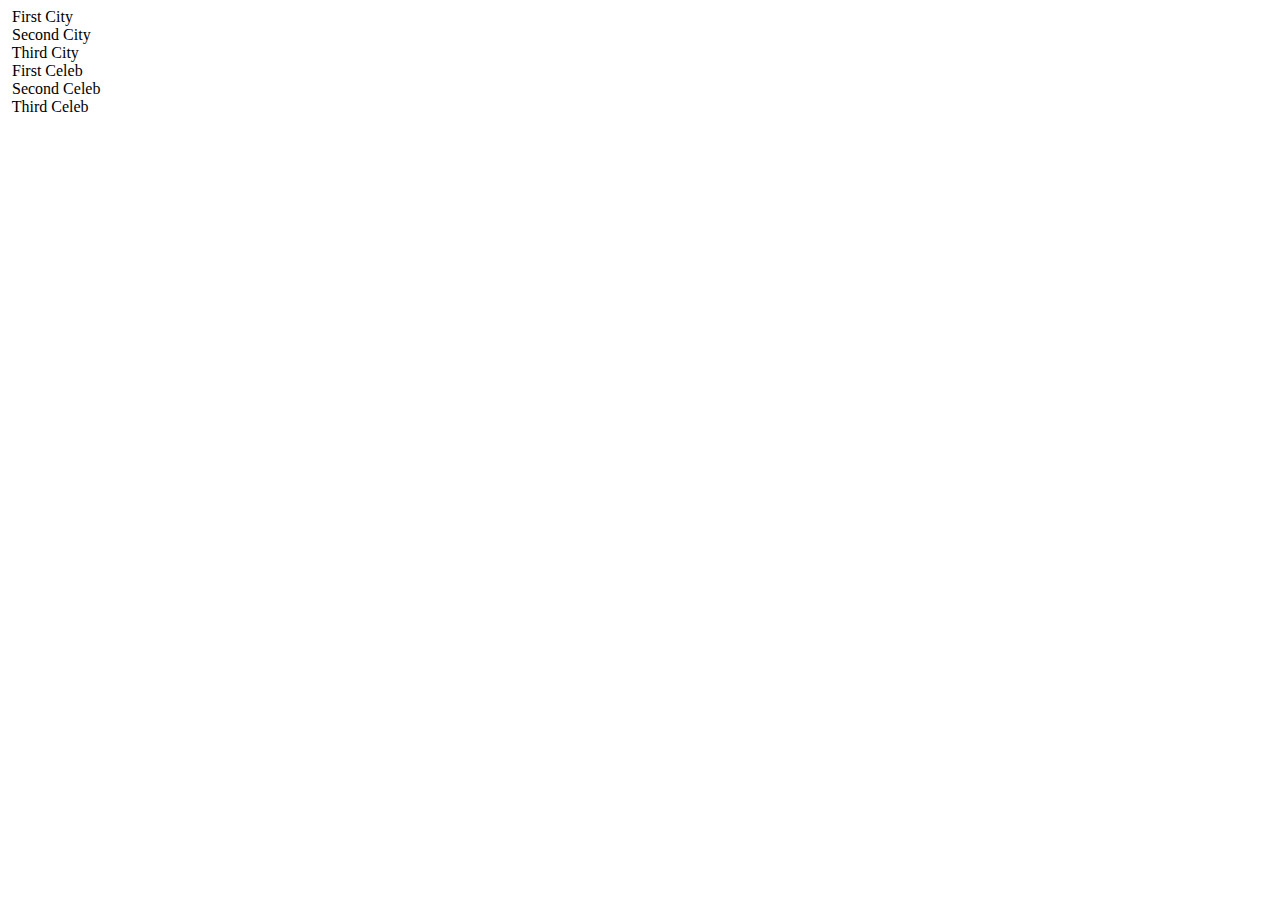
==== index.html @ 183e3dbc "Hurricane Ironstorm Boilerplate" ====
<!DOCTYPE html>
<html lang="en">

<head>
    <meta charset="UTF-8">
    <meta http-equiv="X-UA-Compatible" content="IE=edge">
    <meta name="viewport" content="width=device-width, initial-scale=1.0">
    <link rel="stylesheet" href="styles/main.css">
    <title>Document</title>
</head>

<body>

    <nav class="navbar"></nav>
    <header></header>

    <div class="flex-container">

        <!--change Country name in each html file but not "city" since the styling would be the same?-->
        <article class="countryMain">
            <section class="countryCity"><img src ="" alt=""> First City</section>
            <section class="countryCity"><img src ="" alt=""> Second City</section>
            <section class="countryCity"><img src ="" alt=""> Third City</section>
        </article>

        <!--Same question as above-->
        <article class="countryCelebrities">
            <section class="countryCelebrity"><img src ="" alt=""> First Celeb</section>
            <section class="countryCelebrity"><img src ="" alt=""> Second Celeb</section>
            <section class="countryCelebrity"><img src ="" alt=""> Third Celeb</section>
        </article>

    </div>

<!-- We will need multiple html and js but only one CSS?     -->
        <script src="scripts/main.js"></script>
</body>

</html>
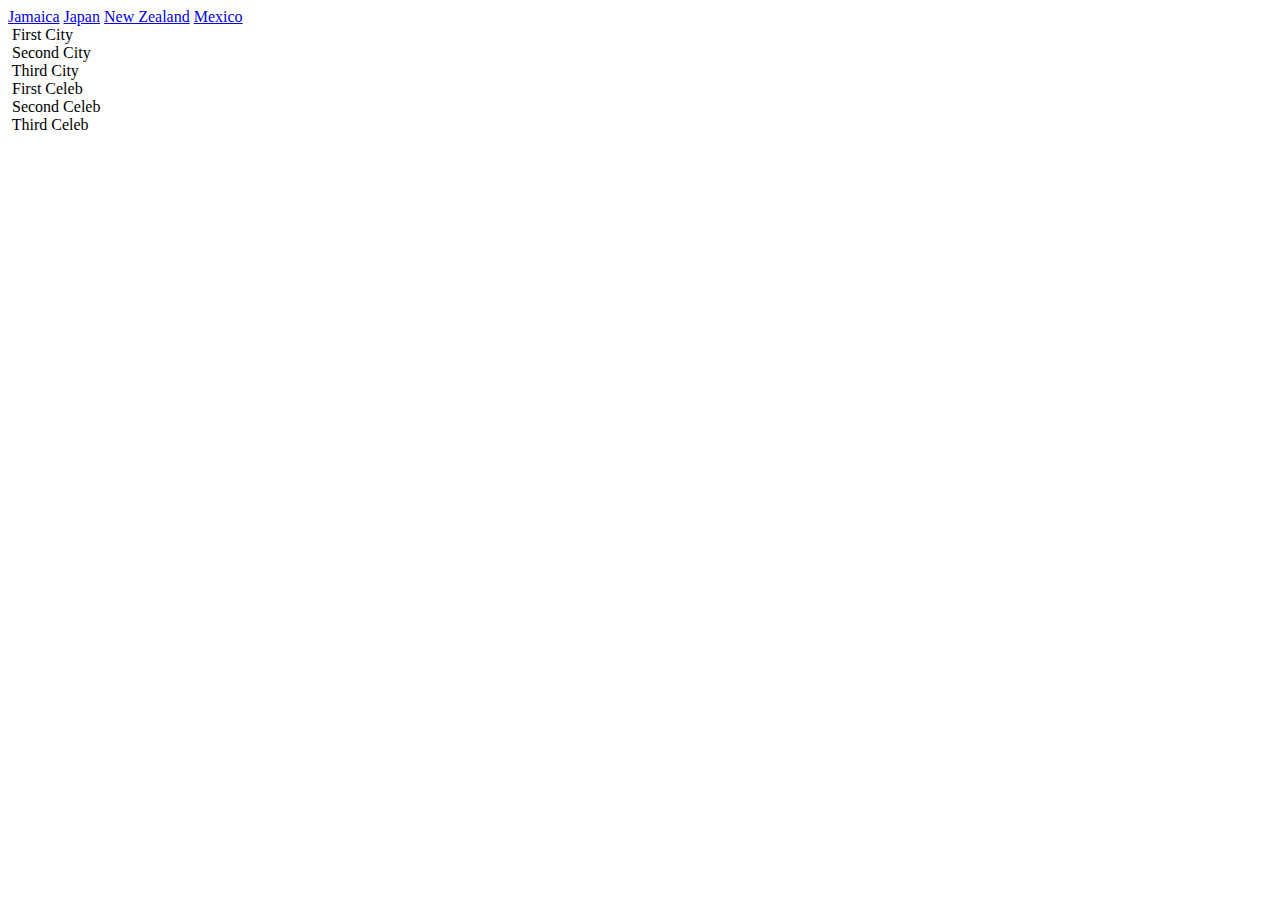
==== commit 0c1ec9dd: "New Zealand js done" ====
--- a/index.html
+++ b/index.html
@@ -11,7 +11,12 @@
 
 <body>
 
-    <nav class="navbar"></nav>
+    <nav class="navbar">
+        <a href="./jamaica.html">Jamaica</a>
+        <a href="./japan.html">Japan</a>
+        <a href="./newZealand.html">New Zealand</a>
+        <a href="./mexico.html">Mexico</a>
+    </nav>
     <header></header>
 
     <div class="flex-container">
@@ -33,7 +38,7 @@
     </div>
 
 <!-- We will need multiple html and js but only one CSS?     -->
-        <script src="scripts/main.js"></script>
+        <script type="module" src="scripts/newZealand/newZealand.js"></script>
 </body>
 
 </html>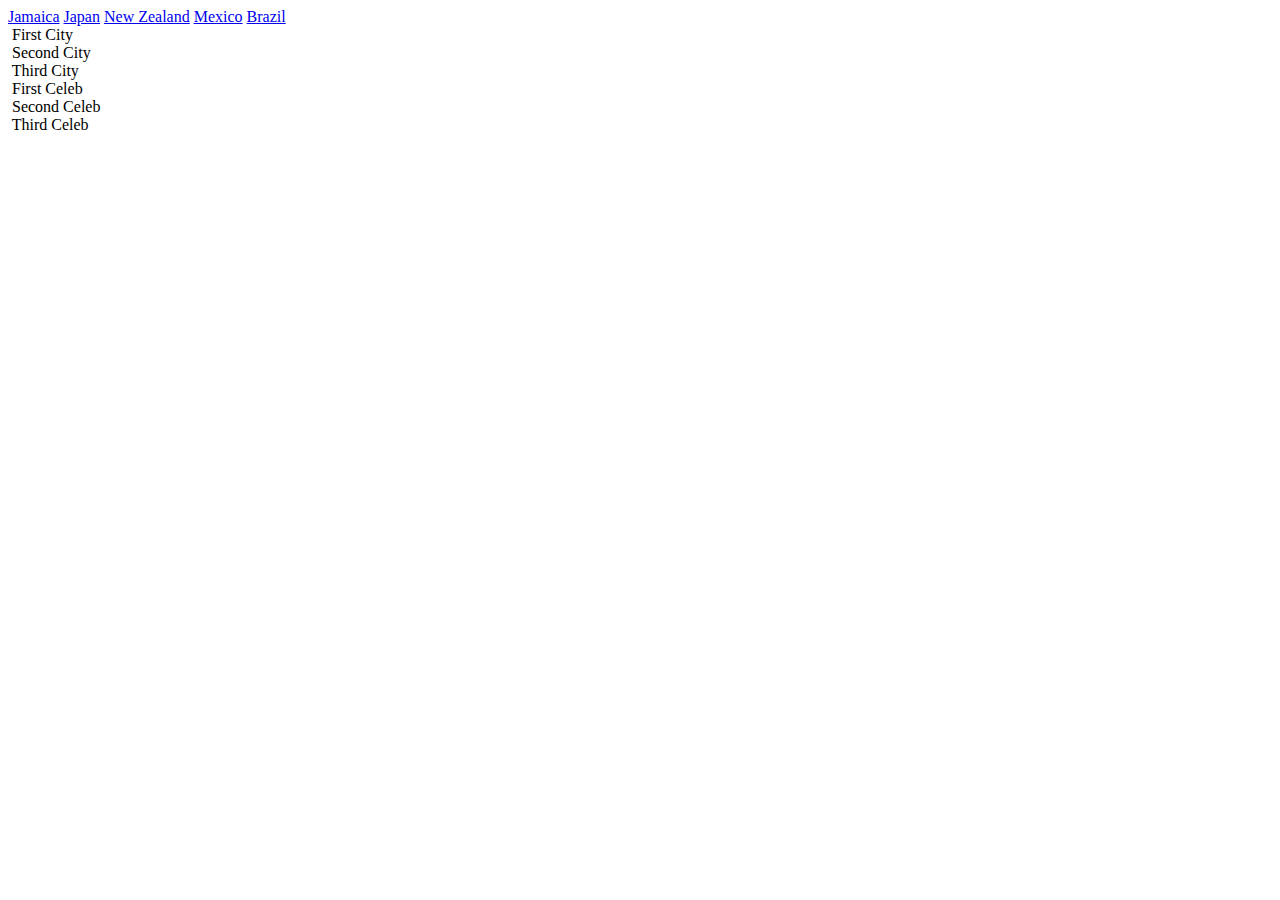
==== commit e39dc5e8: "New Zealand js with navbar" ====
--- a/index.html
+++ b/index.html
@@ -16,6 +16,7 @@
         <a href="./japan.html">Japan</a>
         <a href="./newZealand.html">New Zealand</a>
         <a href="./mexico.html">Mexico</a>
+        <a href="./brazil.html">Brazil</a>
     </nav>
     <header></header>
 
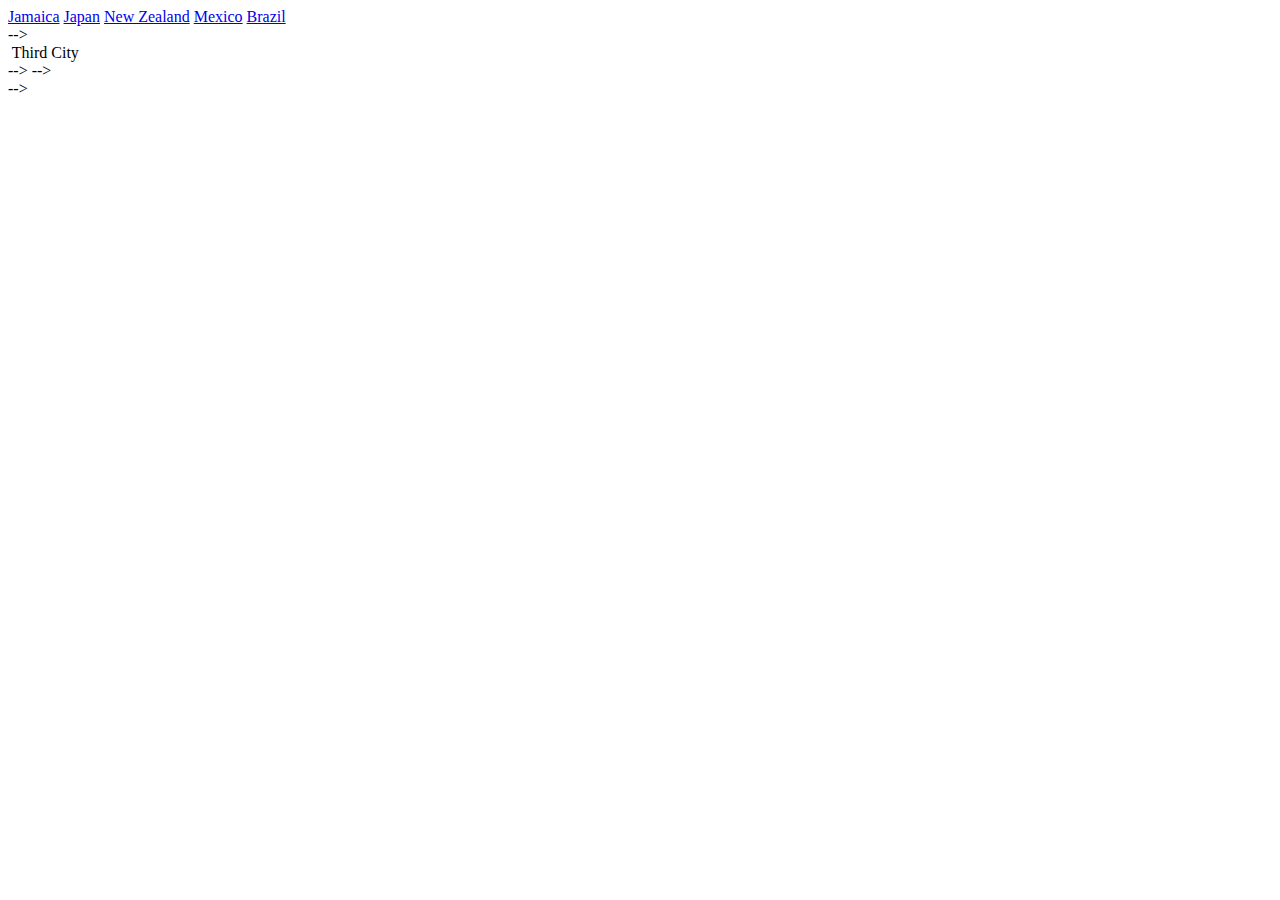
==== commit e78bc76e: "added mexico page" ====
--- a/index.html
+++ b/index.html
@@ -20,26 +20,26 @@
     </nav>
     <header></header>
 
-    <div class="flex-container">
+    <div class="flex-container1">
 
-        <!--change Country name in each html file but not "city" since the styling would be the same?-->
+        <!--change Country name in each html file but not "city" since the styling would be the same?--> -->
         <article class="countryMain">
-            <section class="countryCity"><img src ="" alt=""> First City</section>
-            <section class="countryCity"><img src ="" alt=""> Second City</section>
+            <!-- <section class="countryCity"><img src ="" alt=""> First City</section>
+            <section class="countryCity"><img src ="" alt=""> Second City</section> -->
             <section class="countryCity"><img src ="" alt=""> Third City</section>
-        </article>
+        </article> --> -->
 
         <!--Same question as above-->
-        <article class="countryCelebrities">
+        <!-- <article class="countryCelebrities">
             <section class="countryCelebrity"><img src ="" alt=""> First Celeb</section>
             <section class="countryCelebrity"><img src ="" alt=""> Second Celeb</section>
             <section class="countryCelebrity"><img src ="" alt=""> Third Celeb</section>
-        </article>
+        </article> -->
 
     </div>
 
 <!-- We will need multiple html and js but only one CSS?     -->
-        <script type="module" src="scripts/newZealand/newZealand.js"></script>
+        <!-- <script type="module" src="scripts/newZealand/newZealand.js"></script> -->
 </body>
 
-</html>+</html> -->